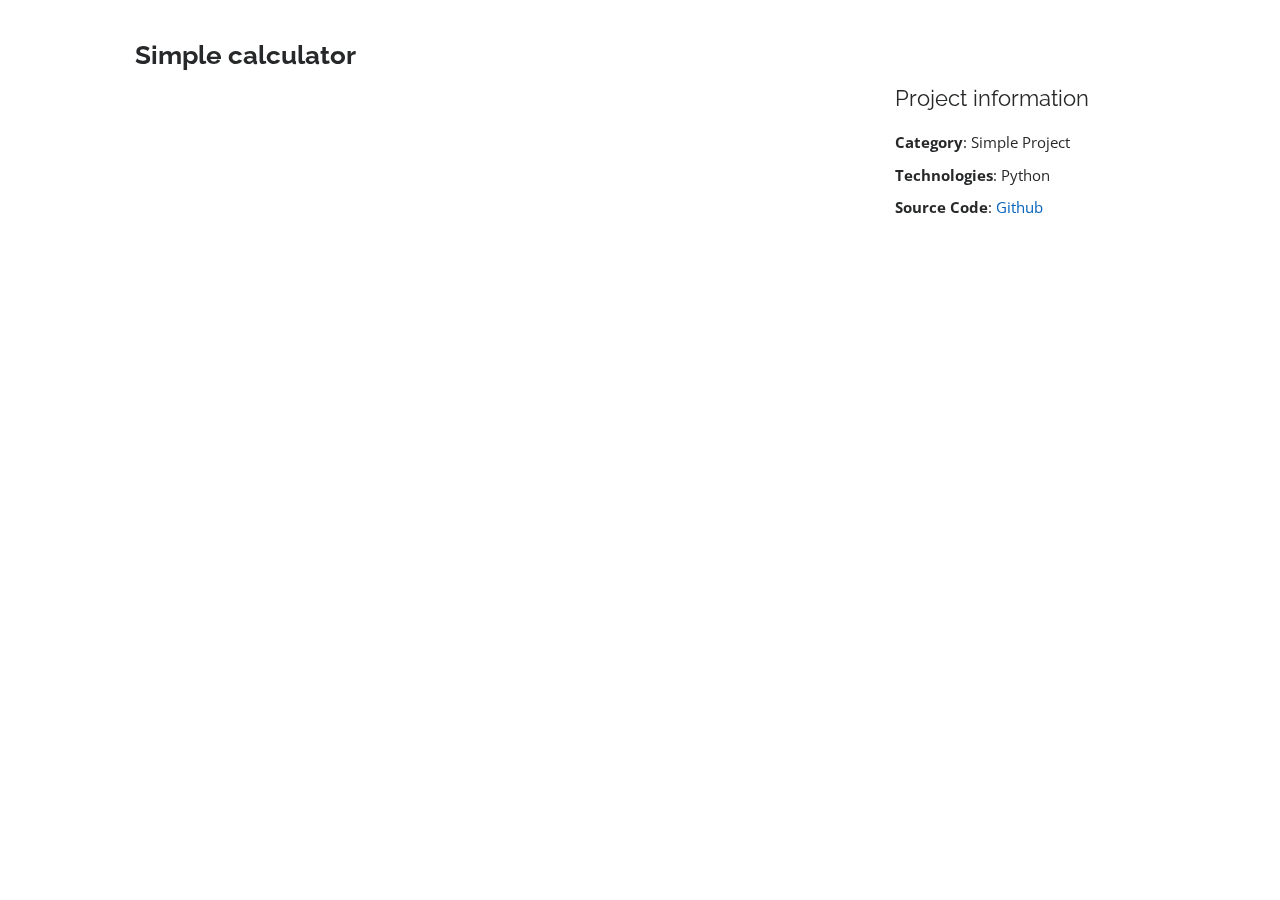
==== detail1.html @ f70f45e1 "Add files via upload" ====
<!DOCTYPE html>
<html lang="en">

<head>
  <meta charset="utf-8">
  <meta content="width=device-width, initial-scale=1.0" name="viewport">

  <title>Portfolio Details - Personal Bootstrap Template</title>
  <meta content="" name="description">
  <meta content="" name="keywords">

  <!-- Favicons -->
  <link href="assets/img/favicon.png" rel="icon">
  <link href="assets/img/apple-touch-icon.png" rel="apple-touch-icon">

  <!-- Google Fonts -->
  <link href="https://fonts.googleapis.com/css?family=Open+Sans:300,300i,400,400i,600,600i,700,700i|Raleway:300,300i,400,400i,500,500i,600,600i,700,700i|Poppins:300,300i,400,400i,500,500i,600,600i,700,700i" rel="stylesheet">

  <!-- Vendor CSS Files -->
  <link href="assets/vendor/bootstrap/css/bootstrap.min.css" rel="stylesheet">
  <link href="assets/vendor/icofont/icofont.min.css" rel="stylesheet">
  <link href="assets/vendor/boxicons/css/boxicons.min.css" rel="stylesheet">
  <link href="assets/vendor/venobox/venobox.css" rel="stylesheet">
  <link href="assets/vendor/owl.carousel/assets/owl.carousel.min.css" rel="stylesheet">
  <link href="assets/vendor/aos/aos.css" rel="stylesheet">

  <!-- Template Main CSS File -->
  <link href="assets/css/style.css" rel="stylesheet">

  <!-- =======================================================
  * Template Name: MyResume - v2.2.1
  * Template URL: https://bootstrapmade.com/free-html-bootstrap-template-my-resume/
  * Author: BootstrapMade.com
  * License: https://bootstrapmade.com/license/
  ======================================================== -->
</head>

<body>

  <main id="main">

    <!-- ======= Portfolio Details ======= -->
    <section id="portfolio-details" class="portfolio-details">
      

      
	  
	  
	  
	  
	  <div class="container" data-aos="fade-up">

        <div class="row">

          <div class="col-lg-8">
            <h2 class="portfolio-title">Simple calculator</h2>
            <div class="owl-carousel portfolio-details-carousel">
              <img src="assets/img/portfolio/cal.png" class="img-fluid" alt="">
              
              
            </div>
          </div>

          <div class="col-lg-4 portfolio-info">
            <h3>Project information</h3>
            <ul>
              <li><strong>Category</strong>: Simple Project</li>
              <li><strong>Technologies</strong>: Python</li>
          
              <li><strong>Source Code</strong>: <a href="https://github.com/shinil-cloud/calculator-using-tkinter.git" target="_blank">Github</a></li>
            </ul>

            
          </div>

        </div>

      </div>
	  
	  
	  
	  
	  
    </section><!-- End Portfolio Details -->

  </main><!-- End #main -->

  <a href="#" class="back-to-top"><i class="bx bx-up-arrow-alt"></i></a>
  <div id="preloader"></div>

  <!-- Vendor JS Files -->
  <script src="assets/vendor/jquery/jquery.min.js"></script>
  <script src="assets/vendor/bootstrap/js/bootstrap.bundle.min.js"></script>
  <script src="assets/vendor/jquery.easing/jquery.easing.min.js"></script>
  <script src="assets/vendor/php-email-form/validate.js"></script>
  <script src="assets/vendor/waypoints/jquery.waypoints.min.js"></script>
  <script src="assets/vendor/counterup/counterup.min.js"></script>
  <script src="assets/vendor/isotope-layout/isotope.pkgd.min.js"></script>
  <script src="assets/vendor/venobox/venobox.min.js"></script>
  <script src="assets/vendor/owl.carousel/owl.carousel.min.js"></script>
  <script src="assets/vendor/typed.js/typed.min.js"></script>
  <script src="assets/vendor/aos/aos.js"></script>

  <!-- Template Main JS File -->
  <script src="assets/js/main.js"></script>

</body>

</html>
---- assets/vendor/venobox/venobox.css ----
/* ------ venobox.css --------*/
.vbox-overlay *, .vbox-overlay *:before, .vbox-overlay *:after{
    -webkit-backface-visibility: hidden;
    -webkit-box-sizing:border-box;
    -moz-box-sizing:border-box;
    box-sizing:border-box;
}
.vbox-overlay * { 
    -webkit-backface-visibility: visible;
    backface-visibility: visible;
}
.vbox-overlay{
    display: -webkit-flex;
    display: flex;
    -webkit-flex-direction: column;
    flex-direction: column;
    -webkit-justify-content: center;
    justify-content: center;
    -webkit-align-items: center;
    align-items: center;
    position: fixed;
    left: 0;
    top: 0;
    bottom: 0;
    right: 0;
    z-index: 999999;
}

/* ----- navigation ----- */
.vbox-title{
    width: 100%;
    height: 40px;
    float: left;
    text-align: center;
    line-height: 28px;
    font-size: 12px;
    padding: 6px 50px;
    overflow: hidden;
    position: fixed;
    display: none;
    left: 0;
    z-index: 89;
}
.vbox-close{
    cursor: pointer;
    position: fixed;
    top: -1px;
    right: 0;
    width: 50px;
    height: 40px;
    padding: 6px;
    display: block;
    background-position:10px center;
    overflow: hidden;
    font-size: 24px;
    line-height: 1;
    text-align: center;
    z-index: 99;
}
.vbox-left{
    cursor: pointer;
    position: fixed;
    left: 0;
    height: 40px;
    overflow: hidden;
    line-height: 28px;
    font-size: 12px;
    z-index: 99;
    display: flex;
    align-items:center;
}
.vbox-num{
    display: inline-block;
    margin: 6px 0 6px 15px;
}
/* ----- Social share ----- */
.vbox-share{
    line-height: 28px;
    font-size: 12px;
    overflow: hidden;
    position: fixed;
    left: 0;
    z-index: 98;
    display: flex;
    align-items:center;
    justify-content: center;
    width: 100%;
    text-align: center;
}
.vbox-share svg{
    max-height: 28px;
    width: 28px;
    z-index: 10;
    margin-left: 12px;
    margin-top: 6px;
    margin-bottom: 6px;
    vertical-align: middle;
}


/* ----- navigation ARROWS ----- */
.vbox-next, .vbox-prev{
    position: fixed;
    top: 50%;
    margin-top: -15px;
    overflow: hidden;
    cursor: pointer;
    display: block;
    width: 45px;
    height: 45px;
    z-index: 99;
}
.vbox-next span, .vbox-prev span{
    position: relative;
    width: 20px;
    height: 20px;
    border: 2px solid transparent;
    border-top-color: #B6B6B6;
    border-right-color: #B6B6B6;
    text-indent: -100px;
    position: absolute;
    top: 8px;
    display: block;
}
.vbox-prev{
    left: 15px;
}
.vbox-next{
    right: 15px;
}
.vbox-prev span{
    left: 10px;
    -ms-transform: rotate(-135deg);
    -webkit-transform: rotate(-135deg);
    transform: rotate(-135deg);
}
.vbox-next span{
    -ms-transform: rotate(45deg);
    -webkit-transform: rotate(45deg);
    transform: rotate(45deg);
    right: 10px;
}
/* ------- inline window ------ */
.vbox-inline{
    width: 420px;
    height: 315px;
    height: 70vh;
    padding: 10px;
    background: #fff;
    margin: 0 auto;
    overflow: auto;
    text-align: left;
}
/* ------- Video & iFrames window ------ */
.venoframe{
    max-width: 100%;
    width: 100%;
    border: none;
    width: 100%;
    height: 260px;
    height: 70vh;
}
.venoframe.vbvid{
    height: 260px;
}
@media (min-width: 768px) {
    .venoframe, .vbox-inline{
        width: 90%;
        height: 360px;
        height: 70vh;
    }
    .venoframe.vbvid{
        width: 640px;
        height: 360px;
    }
}
@media (min-width: 992px) {
    .venoframe, .vbox-inline{
        max-width: 1200px;
        width: 80%;
        height: 540px;
        height: 70vh;
    }
    .venoframe.vbvid{
        width: 960px;
        height: 540px;
    }
}
/* 
Please do NOT edit this part! 
or at least read this note: http://i.imgur.com/7C0ws9e.gif
*/
.vbox-open{
    overflow: hidden;
}
.vbox-container{
    position: absolute;
    left: 0;
    right: 0;
    top: 0;
    bottom: 0;
    overflow-x: hidden;
    overflow-y: scroll;
    overflow-scrolling: touch;
    -webkit-overflow-scrolling: touch;
    z-index: 20;
    max-height: 100%;

}

.vbox-content{
    text-align: center;
    float: left;
    width: 100%;
    position: relative;
    overflow: hidden;
    padding: 20px 4%;
}
.vbox-container img{
    max-width: 100%;
    height: auto;
}
.vbox-figlio{
    box-shadow: 0 0 12px rgba(0,0,0,0.19), 0 6px 6px rgba(0,0,0,0.23);
    max-width: 100%;
    text-align: initial;
}
img.vbox-figlio{
    -webkit-user-select: none;
-khtml-user-select: none;
-moz-user-select: none;
-o-user-select: none;
user-select: none;
}
.vbox-content.swipe-left{
    margin-left: -200px !important;
}
.vbox-content.swipe-right{
    margin-left: 200px !important;
}
.vbox-animated{
    webkit-transition: margin 300ms ease-out;
    transition: margin 300ms ease-out;
}

/* ---------- preloader ----------
 * SPINKIT 
 * http://tobiasahlin.com/spinkit/
-------------------------------- */
.sk-double-bounce,.sk-rotating-plane{width:40px;height:40px;margin:40px auto}.sk-rotating-plane{background-color:#333;-webkit-animation:sk-rotatePlane 1.2s infinite ease-in-out;animation:sk-rotatePlane 1.2s infinite ease-in-out}@-webkit-keyframes sk-rotatePlane{0%{-webkit-transform:perspective(120px) rotateX(0) rotateY(0);transform:perspective(120px) rotateX(0) rotateY(0)}50%{-webkit-transform:perspective(120px) rotateX(-180.1deg) rotateY(0);transform:perspective(120px) rotateX(-180.1deg) rotateY(0)}100%{-webkit-transform:perspective(120px) rotateX(-180deg) rotateY(-179.9deg);transform:perspective(120px) rotateX(-180deg) rotateY(-179.9deg)}}@keyframes sk-rotatePlane{0%{-webkit-transform:perspective(120px) rotateX(0) rotateY(0);transform:perspective(120px) rotateX(0) rotateY(0)}50%{-webkit-transform:perspective(120px) rotateX(-180.1deg) rotateY(0);transform:perspective(120px) rotateX(-180.1deg) rotateY(0)}100%{-webkit-transform:perspective(120px) rotateX(-180deg) rotateY(-179.9deg);transform:perspective(120px) rotateX(-180deg) rotateY(-179.9deg)}}.sk-double-bounce{position:relative}.sk-double-bounce .sk-child{width:100%;height:100%;border-radius:50%;background-color:#333;opacity:.6;position:absolute;top:0;left:0;-webkit-animation:sk-doubleBounce 2s infinite ease-in-out;animation:sk-doubleBounce 2s infinite ease-in-out}.sk-chasing-dots .sk-child,.sk-spinner-pulse,.sk-three-bounce .sk-child{background-color:#333;border-radius:100%}.sk-double-bounce .sk-double-bounce2{-webkit-animation-delay:-1s;animation-delay:-1s}@-webkit-keyframes sk-doubleBounce{0%,100%{-webkit-transform:scale(0);transform:scale(0)}50%{-webkit-transform:scale(1);transform:scale(1)}}@keyframes sk-doubleBounce{0%,100%{-webkit-transform:scale(0);transform:scale(0)}50%{-webkit-transform:scale(1);transform:scale(1)}}.sk-wave{margin:40px auto;width:50px;height:40px;text-align:center;font-size:10px}.sk-wave .sk-rect{background-color:#333;height:100%;width:6px;display:inline-block;-webkit-animation:sk-waveStretchDelay 1.2s infinite ease-in-out;animation:sk-waveStretchDelay 1.2s infinite ease-in-out}.sk-wave .sk-rect1{-webkit-animation-delay:-1.2s;animation-delay:-1.2s}.sk-wave .sk-rect2{-webkit-animation-delay:-1.1s;animation-delay:-1.1s}.sk-wave .sk-rect3{-webkit-animation-delay:-1s;animation-delay:-1s}.sk-wave .sk-rect4{-webkit-animation-delay:-.9s;animation-delay:-.9s}.sk-wave .sk-rect5{-webkit-animation-delay:-.8s;animation-delay:-.8s}@-webkit-keyframes sk-waveStretchDelay{0%,100%,40%{-webkit-transform:scaleY(.4);transform:scaleY(.4)}20%{-webkit-transform:scaleY(1);transform:scaleY(1)}}@keyframes sk-waveStretchDelay{0%,100%,40%{-webkit-transform:scaleY(.4);transform:scaleY(.4)}20%{-webkit-transform:scaleY(1);transform:scaleY(1)}}.sk-wandering-cubes{margin:40px auto;width:40px;height:40px;position:relative}.sk-wandering-cubes .sk-cube{background-color:#333;width:10px;height:10px;position:absolute;top:0;left:0;-webkit-animation:sk-wanderingCube 1.8s ease-in-out -1.8s infinite both;animation:sk-wanderingCube 1.8s ease-in-out -1.8s infinite both}.sk-chasing-dots,.sk-spinner-pulse{width:40px;height:40px;margin:40px auto}.sk-wandering-cubes .sk-cube2{-webkit-animation-delay:-.9s;animation-delay:-.9s}@-webkit-keyframes sk-wanderingCube{0%{-webkit-transform:rotate(0);transform:rotate(0)}25%{-webkit-transform:translateX(30px) rotate(-90deg) scale(.5);transform:translateX(30px) rotate(-90deg) scale(.5)}50%{-webkit-transform:translateX(30px) translateY(30px) rotate(-179deg);transform:translateX(30px) translateY(30px) rotate(-179deg)}50.1%{-webkit-transform:translateX(30px) translateY(30px) rotate(-180deg);transform:translateX(30px) translateY(30px) rotate(-180deg)}75%{-webkit-transform:translateX(0) translateY(30px) rotate(-270deg) scale(.5);transform:translateX(0) translateY(30px) rotate(-270deg) scale(.5)}100%{-webkit-transform:rotate(-360deg);transform:rotate(-360deg)}}@keyframes sk-wanderingCube{0%{-webkit-transform:rotate(0);transform:rotate(0)}25%{-webkit-transform:translateX(30px) rotate(-90deg) scale(.5);transform:translateX(30px) rotate(-90deg) scale(.5)}50%{-webkit-transform:translateX(30px) translateY(30px) rotate(-179deg);transform:translateX(30px) translateY(30px) rotate(-179deg)}50.1%{-webkit-transform:translateX(30px) translateY(30px) rotate(-180deg);transform:translateX(30px) translateY(30px) rotate(-180deg)}75%{-webkit-transform:translateX(0) translateY(30px) rotate(-270deg) scale(.5);transform:translateX(0) translateY(30px) rotate(-270deg) scale(.5)}100%{-webkit-transform:rotate(-360deg);transform:rotate(-360deg)}}.sk-spinner-pulse{-webkit-animation:sk-pulseScaleOut 1s infinite ease-in-out;animation:sk-pulseScaleOut 1s infinite ease-in-out}@-webkit-keyframes sk-pulseScaleOut{0%{-webkit-transform:scale(0);transform:scale(0)}100%{-webkit-transform:scale(1);transform:scale(1);opacity:0}}@keyframes sk-pulseScaleOut{0%{-webkit-transform:scale(0);transform:scale(0)}100%{-webkit-transform:scale(1);transform:scale(1);opacity:0}}.sk-chasing-dots{position:relative;text-align:center;-webkit-animation:sk-chasingDotsRotate 2s infinite linear;animation:sk-chasingDotsRotate 2s infinite linear}.sk-chasing-dots .sk-child{width:60%;height:60%;display:inline-block;position:absolute;top:0;-webkit-animation:sk-chasingDotsBounce 2s infinite ease-in-out;animation:sk-chasingDotsBounce 2s infinite ease-in-out}.sk-chasing-dots .sk-dot2{top:auto;bottom:0;-webkit-animation-delay:-1s;animation-delay:-1s}@-webkit-keyframes sk-chasingDotsRotate{100%{-webkit-transform:rotate(360deg);transform:rotate(360deg)}}@keyframes sk-chasingDotsRotate{100%{-webkit-transform:rotate(360deg);transform:rotate(360deg)}}@-webkit-keyframes sk-chasingDotsBounce{0%,100%{-webkit-transform:scale(0);transform:scale(0)}50%{-webkit-transform:scale(1);transform:scale(1)}}@keyframes sk-chasingDotsBounce{0%,100%{-webkit-transform:scale(0);transform:scale(0)}50%{-webkit-transform:scale(1);transform:scale(1)}}.sk-three-bounce{margin:40px auto;width:80px;text-align:center}.sk-three-bounce .sk-child{width:20px;height:20px;display:inline-block;-webkit-animation:sk-three-bounce 1.4s ease-in-out 0s infinite both;animation:sk-three-bounce 1.4s ease-in-out 0s infinite both}.sk-circle .sk-child:before,.sk-fading-circle .sk-circle:before{display:block;border-radius:100%;content:'';background-color:#333}.sk-three-bounce .sk-bounce1{-webkit-animation-delay:-.32s;animation-delay:-.32s}.sk-three-bounce .sk-bounce2{-webkit-animation-delay:-.16s;animation-delay:-.16s}@-webkit-keyframes sk-three-bounce{0%,100%,80%{-webkit-transform:scale(0);transform:scale(0)}40%{-webkit-transform:scale(1);transform:scale(1)}}@keyframes sk-three-bounce{0%,100%,80%{-webkit-transform:scale(0);transform:scale(0)}40%{-webkit-transform:scale(1);transform:scale(1)}}.sk-circle{margin:40px auto;width:40px;height:40px;position:relative}.sk-circle .sk-child{width:100%;height:100%;position:absolute;left:0;top:0}.sk-circle .sk-child:before{margin:0 auto;width:15%;height:15%;-webkit-animation:sk-circleBounceDelay 1.2s infinite ease-in-out both;animation:sk-circleBounceDelay 1.2s infinite ease-in-out both}.sk-circle .sk-circle2{-webkit-transform:rotate(30deg);-ms-transform:rotate(30deg);transform:rotate(30deg)}.sk-circle .sk-circle3{-webkit-transform:rotate(60deg);-ms-transform:rotate(60deg);transform:rotate(60deg)}.sk-circle .sk-circle4{-webkit-transform:rotate(90deg);-ms-transform:rotate(90deg);transform:rotate(90deg)}.sk-circle .sk-circle5{-webkit-transform:rotate(120deg);-ms-transform:rotate(120deg);transform:rotate(120deg)}.sk-circle .sk-circle6{-webkit-transform:rotate(150deg);-ms-transform:rotate(150deg);transform:rotate(150deg)}.sk-circle .sk-circle7{-webkit-transform:rotate(180deg);-ms-transform:rotate(180deg);transform:rotate(180deg)}.sk-circle .sk-circle8{-webkit-transform:rotate(210deg);-ms-transform:rotate(210deg);transform:rotate(210deg)}.sk-circle .sk-circle9{-webkit-transform:rotate(240deg);-ms-transform:rotate(240deg);transform:rotate(240deg)}.sk-circle .sk-circle10{-webkit-transform:rotate(270deg);-ms-transform:rotate(270deg);transform:rotate(270deg)}.sk-circle .sk-circle11{-webkit-transform:rotate(300deg);-ms-transform:rotate(300deg);transform:rotate(300deg)}.sk-circle .sk-circle12{-webkit-transform:rotate(330deg);-ms-transform:rotate(330deg);transform:rotate(330deg)}.sk-circle .sk-circle2:before{-webkit-animation-delay:-1.1s;animation-delay:-1.1s}.sk-circle .sk-circle3:before{-webkit-animation-delay:-1s;animation-delay:-1s}.sk-circle .sk-circle4:before{-webkit-animation-delay:-.9s;animation-delay:-.9s}.sk-circle .sk-circle5:before{-webkit-animation-delay:-.8s;animation-delay:-.8s}.sk-circle .sk-circle6:before{-webkit-animation-delay:-.7s;animation-delay:-.7s}.sk-circle .sk-circle7:before{-webkit-animation-delay:-.6s;animation-delay:-.6s}.sk-circle .sk-circle8:before{-webkit-animation-delay:-.5s;animation-delay:-.5s}.sk-circle .sk-circle9:before{-webkit-animation-delay:-.4s;animation-delay:-.4s}.sk-circle .sk-circle10:before{-webkit-animation-delay:-.3s;animation-delay:-.3s}.sk-circle .sk-circle11:before{-webkit-animation-delay:-.2s;animation-delay:-.2s}.sk-circle .sk-circle12:before{-webkit-animation-delay:-.1s;animation-delay:-.1s}@-webkit-keyframes sk-circleBounceDelay{0%,100%,80%{-webkit-transform:scale(0);transform:scale(0)}40%{-webkit-transform:scale(1);transform:scale(1)}}@keyframes sk-circleBounceDelay{0%,100%,80%{-webkit-transform:scale(0);transform:scale(0)}40%{-webkit-transform:scale(1);transform:scale(1)}}.sk-cube-grid{width:40px;height:40px;margin:40px auto}.sk-cube-grid .sk-cube{width:33.33%;height:33.33%;background-color:#333;float:left;-webkit-animation:sk-cubeGridScaleDelay 1.3s infinite ease-in-out;animation:sk-cubeGridScaleDelay 1.3s infinite ease-in-out}.sk-cube-grid .sk-cube1{-webkit-animation-delay:.2s;animation-delay:.2s}.sk-cube-grid .sk-cube2{-webkit-animation-delay:.3s;animation-delay:.3s}.sk-cube-grid .sk-cube3{-webkit-animation-delay:.4s;animation-delay:.4s}.sk-cube-grid .sk-cube4{-webkit-animation-delay:.1s;animation-delay:.1s}.sk-cube-grid .sk-cube5{-webkit-animation-delay:.2s;animation-delay:.2s}.sk-cube-grid .sk-cube6{-webkit-animation-delay:.3s;animation-delay:.3s}.sk-cube-grid .sk-cube7{-webkit-animation-delay:0ms;animation-delay:0ms}.sk-cube-grid .sk-cube8{-webkit-animation-delay:.1s;animation-delay:.1s}.sk-cube-grid .sk-cube9{-webkit-animation-delay:.2s;animation-delay:.2s}@-webkit-keyframes sk-cubeGridScaleDelay{0%,100%,70%{-webkit-transform:scale3D(1,1,1);transform:scale3D(1,1,1)}35%{-webkit-transform:scale3D(0,0,1);transform:scale3D(0,0,1)}}@keyframes sk-cubeGridScaleDelay{0%,100%,70%{-webkit-transform:scale3D(1,1,1);transform:scale3D(1,1,1)}35%{-webkit-transform:scale3D(0,0,1);transform:scale3D(0,0,1)}}.sk-fading-circle{margin:40px auto;width:40px;height:40px;position:relative}.sk-fading-circle .sk-circle{width:100%;height:100%;position:absolute;left:0;top:0}.sk-fading-circle .sk-circle:before{margin:0 auto;width:15%;height:15%;-webkit-animation:sk-circleFadeDelay 1.2s infinite ease-in-out both;animation:sk-circleFadeDelay 1.2s infinite ease-in-out both}.sk-fading-circle .sk-circle2{-webkit-transform:rotate(30deg);-ms-transform:rotate(30deg);transform:rotate(30deg)}.sk-fading-circle .sk-circle3{-webkit-transform:rotate(60deg);-ms-transform:rotate(60deg);transform:rotate(60deg)}.sk-fading-circle .sk-circle4{-webkit-transform:rotate(90deg);-ms-transform:rotate(90deg);transform:rotate(90deg)}.sk-fading-circle .sk-circle5{-webkit-transform:rotate(120deg);-ms-transform:rotate(120deg);transform:rotate(120deg)}.sk-fading-circle .sk-circle6{-webkit-transform:rotate(150deg);-ms-transform:rotate(150deg);transform:rotate(150deg)}.sk-fading-circle .sk-circle7{-webkit-transform:rotate(180deg);-ms-transform:rotate(180deg);transform:rotate(180deg)}.sk-fading-circle .sk-circle8{-webkit-transform:rotate(210deg);-ms-transform:rotate(210deg);transform:rotate(210deg)}.sk-fading-circle .sk-circle9{-webkit-transform:rotate(240deg);-ms-transform:rotate(240deg);transform:rotate(240deg)}.sk-fading-circle .sk-circle10{-webkit-transform:rotate(270deg);-ms-transform:rotate(270deg);transform:rotate(270deg)}.sk-fading-circle .sk-circle11{-webkit-transform:rotate(300deg);-ms-transform:rotate(300deg);transform:rotate(300deg)}.sk-fading-circle .sk-circle12{-webkit-transform:rotate(330deg);-ms-transform:rotate(330deg);transform:rotate(330deg)}.sk-fading-circle .sk-circle2:before{-webkit-animation-delay:-1.1s;animation-delay:-1.1s}.sk-fading-circle .sk-circle3:before{-webkit-animation-delay:-1s;animation-delay:-1s}.sk-fading-circle .sk-circle4:before{-webkit-animation-delay:-.9s;animation-delay:-.9s}.sk-fading-circle .sk-circle5:before{-webkit-animation-delay:-.8s;animation-delay:-.8s}.sk-fading-circle .sk-circle6:before{-webkit-animation-delay:-.7s;animation-delay:-.7s}.sk-fading-circle .sk-circle7:before{-webkit-animation-delay:-.6s;animation-delay:-.6s}.sk-fading-circle .sk-circle8:before{-webkit-animation-delay:-.5s;animation-delay:-.5s}.sk-fading-circle .sk-circle9:before{-webkit-animation-delay:-.4s;animation-delay:-.4s}.sk-fading-circle .sk-circle10:before{-webkit-animation-delay:-.3s;animation-delay:-.3s}.sk-fading-circle .sk-circle11:before{-webkit-animation-delay:-.2s;animation-delay:-.2s}.sk-fading-circle .sk-circle12:before{-webkit-animation-delay:-.1s;animation-delay:-.1s}@-webkit-keyframes sk-circleFadeDelay{0%,100%,39%{opacity:0}40%{opacity:1}}@keyframes sk-circleFadeDelay{0%,100%,39%{opacity:0}40%{opacity:1}}.sk-folding-cube{margin:40px auto;width:40px;height:40px;position:relative;-webkit-transform:rotateZ(45deg);transform:rotateZ(45deg)}.sk-folding-cube .sk-cube{float:left;width:50%;height:50%;position:relative;-webkit-transform:scale(1.1);-ms-transform:scale(1.1);transform:scale(1.1)}.sk-folding-cube .sk-cube:before{content:'';position:absolute;top:0;left:0;width:100%;height:100%;background-color:#333;-webkit-animation:sk-foldCubeAngle 2.4s infinite linear both;animation:sk-foldCubeAngle 2.4s infinite linear both;-webkit-transform-origin:100% 100%;-ms-transform-origin:100% 100%;transform-origin:100% 100%}.sk-folding-cube .sk-cube2{-webkit-transform:scale(1.1) rotateZ(90deg);transform:scale(1.1) rotateZ(90deg)}.sk-folding-cube .sk-cube3{-webkit-transform:scale(1.1) rotateZ(180deg);transform:scale(1.1) rotateZ(180deg)}.sk-folding-cube .sk-cube4{-webkit-transform:scale(1.1) rotateZ(270deg);transform:scale(1.1) rotateZ(270deg)}.sk-folding-cube .sk-cube2:before{-webkit-animation-delay:.3s;animation-delay:.3s}.sk-folding-cube .sk-cube3:before{-webkit-animation-delay:.6s;animation-delay:.6s}.sk-folding-cube .sk-cube4:before{-webkit-animation-delay:.9s;animation-delay:.9s}@-webkit-keyframes sk-foldCubeAngle{0%,10%{-webkit-transform:perspective(140px) rotateX(-180deg);transform:perspective(140px) rotateX(-180deg);opacity:0}25%,75%{-webkit-transform:perspective(140px) rotateX(0);transform:perspective(140px) rotateX(0);opacity:1}100%,90%{-webkit-transform:perspective(140px) rotateY(180deg);transform:perspective(140px) rotateY(180deg);opacity:0}}@keyframes sk-foldCubeAngle{0%,10%{-webkit-transform:perspective(140px) rotateX(-180deg);transform:perspective(140px) rotateX(-180deg);opacity:0}25%,75%{-webkit-transform:perspective(140px) rotateX(0);transform:perspective(140px) rotateX(0);opacity:1}100%,90%{-webkit-transform:perspective(140px) rotateY(180deg);transform:perspective(140px) rotateY(180deg);opacity:0}}
---- assets/css/style.css ----
/**
* Template Name: MyResume - v2.2.1
* Template URL: https://bootstrapmade.com/free-html-bootstrap-template-my-resume/
* Author: BootstrapMade.com
* License: https://bootstrapmade.com/license/
*/

/*--------------------------------------------------------------
# General
--------------------------------------------------------------*/
body {
  font-family: "Open Sans", sans-serif;
  color: #272829;
}

a {
  color: #0563bb;
}

a:hover {
  color: #067ded;
  text-decoration: none;
}

h1, h2, h3, h4, h5, h6 {
  font-family: "Raleway", sans-serif;
}

/*--------------------------------------------------------------
# Back to top button
--------------------------------------------------------------*/
.back-to-top {
  position: fixed;
  display: none;
  width: 40px;
  height: 40px;
  border-radius: 50px;
  right: 15px;
  bottom: 15px;
  background: #0563bb;
  color: #fff;
  transition: display 0.5s ease-in-out;
  z-index: 99999;
}

.back-to-top i {
  font-size: 24px;
  position: absolute;
  top: 7px;
  left: 8px;
}

.back-to-top:hover {
  color: #fff;
  background: #0678e3;
  transition: background 0.2s ease-in-out;
}

/*--------------------------------------------------------------
# Preloader
--------------------------------------------------------------*/
#preloader {
  position: fixed;
  top: 0;
  left: 0;
  right: 0;
  bottom: 0;
  z-index: 9999;
  overflow: hidden;
  background: #fff;
}

#preloader:before {
  content: "";
  position: fixed;
  top: calc(50% - 30px);
  left: calc(50% - 30px);
  border: 6px solid #0563bb;
  border-top-color: #fff;
  border-bottom-color: #fff;
  border-radius: 50%;
  width: 60px;
  height: 60px;
  -webkit-animation: animate-preloader 1s linear infinite;
  animation: animate-preloader 1s linear infinite;
}

@-webkit-keyframes animate-preloader {
  0% {
    transform: rotate(0deg);
  }
  100% {
    transform: rotate(360deg);
  }
}

@keyframes animate-preloader {
  0% {
    transform: rotate(0deg);
  }
  100% {
    transform: rotate(360deg);
  }
}

/*--------------------------------------------------------------
# Disable aos animation delay on mobile devices
--------------------------------------------------------------*/
@media screen and (max-width: 768px) {
  [data-aos-delay] {
    transition-delay: 0 !important;
  }
}

/*--------------------------------------------------------------
# Header
--------------------------------------------------------------*/
#header {
  position: fixed;
  top: 0;
  left: 0;
  bottom: 0;
  z-index: 9997;
  transition: all 0.5s;
  padding: 15px;
  overflow-y: auto;
}

@media (max-width: 992px) {
  #header {
    width: 300px;
    background: #fff;
    border-right: 1px solid #e6e9ec;
    left: -300px;
  }
}

@media (min-width: 992px) {
  #main {
    margin-left: 100px;
  }
}

/*--------------------------------------------------------------
# Navigation Menu
--------------------------------------------------------------*/
/* Desktop Navigation */
.nav-menu * {
  margin: 0;
  padding: 0;
  list-style: none;
}

.nav-menu > ul > li {
  position: relative;
  white-space: nowrap;
}

.nav-menu a {
  display: flex;
  align-items: center;
  color: #45505b;
  padding: 10px 18px;
  margin-bottom: 8px;
  transition: 0.3s;
  font-size: 15px;
  border-radius: 50px;
  background: #f2f3f5;
  height: 56px;
  width: 100%;
  overflow: hidden;
  transition: 0.3s;
}

.nav-menu a i {
  font-size: 20px;
}

.nav-menu a span {
  padding: 0 5px 0 7px;
  color: #45505b;
}

@media (min-width: 992px) {
  .nav-menu a {
    width: 56px;
  }
  .nav-menu a span {
    display: none;
    color: #fff;
  }
}

.nav-menu a:hover, .nav-menu .active > a, .nav-menu li:hover > a {
  color: #fff;
  background: #0563bb;
}

.nav-menu a:hover span, .nav-menu .active > a span, .nav-menu li:hover > a span {
  color: #fff;
}

.nav-menu a:hover, .nav-menu li:hover > a {
  width: 100%;
  color: #fff;
}

.nav-menu a:hover span, .nav-menu li:hover > a span {
  display: block;
}

/* Mobile Navigation */
.mobile-nav-toggle {
  position: fixed;
  right: 15px;
  top: 15px;
  z-index: 9998;
  border: 0;
  background: none;
  font-size: 24px;
  transition: all 0.4s;
  outline: none !important;
  line-height: 1;
  cursor: pointer;
  text-align: right;
}

.mobile-nav-toggle i {
  color: #45505b;
}

.mobile-nav-active {
  overflow: hidden;
}

.mobile-nav-active #header {
  left: 0;
}

.mobile-nav-active .mobile-nav-toggle i {
  color: #0563bb;
}

/*--------------------------------------------------------------
# Hero Section
--------------------------------------------------------------*/
#hero {
  width: 100%;
  height: 100vh;
  
  background-size: cover;
  position: relative;
}

@media (min-width: 992px) {
  #hero {
    padding-left: 160px;
  }
}

#hero:before {
  content: "";
  background: rgba(255, 255, 255, 0.8);
  position: absolute;
  bottom: 0;
  top: 0;
  left: 0;
  right: 0;
}

#hero h1 {
  margin: 0;
  font-size: 64px;
  font-weight: 700;
  line-height: 56px;
  color: #45505b;
}

#hero p {
  color: #45505b;
  margin: 15px 0 0 0;
  font-size: 26px;
  font-family: "Poppins", sans-serif;
}

#hero p span {
  color: #0563bb;
  letter-spacing: 1px;
}

#hero .social-links {
  margin-top: 30px;
}

#hero .social-links a {
  font-size: 24px;
  display: inline-block;
  color: #45505b;
  line-height: 1;
  margin-right: 20px;
  transition: 0.3s;
}

#hero .social-links a:hover {
  color: #0563bb;
}

@media (max-width: 992px) {
  #hero {
    text-align: center;
  }
  #hero h1 {
    font-size: 32px;
    line-height: 36px;
  }
  #hero p {
    margin-top: 10px;
    font-size: 20px;
    line-height: 24px;
  }
}

/*--------------------------------------------------------------
# Sections General
--------------------------------------------------------------*/
section {
  padding: 60px 0;
  overflow: hidden;
}

.section-title {
  text-align: center;
  padding-bottom: 30px;
}

.section-title h2 {
  font-size: 32px;
  font-weight: bold;
  text-transform: uppercase;
  margin-bottom: 20px;
  padding-bottom: 20px;
  position: relative;
  color: #45505b;
}

.section-title h2::before {
  content: '';
  position: absolute;
  display: block;
  width: 120px;
  height: 1px;
  background: #ddd;
  bottom: 1px;
  left: calc(50% - 60px);
}

.section-title h2::after {
  content: '';
  position: absolute;
  display: block;
  width: 40px;
  height: 3px;
  background: #0563bb;
  bottom: 0;
  left: calc(50% - 20px);
}

.section-title p {
  margin-bottom: 0;
}

/*--------------------------------------------------------------
# About
--------------------------------------------------------------*/
.about .content h3 {
  font-weight: 700;
  font-size: 26px;
  color: #728394;
}

.about .content ul {
  list-style: none;
  padding: 0;
}

.about .content ul li {
  padding-bottom: 10px;
}

.about .content ul i {
  font-size: 20px;
  padding-right: 2px;
  color: #0563bb;
}

.about .content p:last-child {
  margin-bottom: 0;
}

/*--------------------------------------------------------------
# Facts
--------------------------------------------------------------*/
.facts .count-box {
  padding: 30px 30px 25px 30px;
  margin-top: 30px;
  width: 100%;
  position: relative;
  text-align: center;
  background: #fff;
}

.facts .count-box i {
  position: absolute;
  top: -25px;
  left: 50%;
  transform: translateX(-50%);
  font-size: 24px;
  background: #0563bb;
  padding: 12px;
  color: #fff;
  border-radius: 50px;
}

.facts .count-box span {
  font-size: 36px;
  display: block;
  font-weight: 600;
  color: #011426;
}

.facts .count-box p {
  padding: 0;
  margin: 0;
  font-family: "Raleway", sans-serif;
  font-size: 14px;
}

/*--------------------------------------------------------------
# Akills
--------------------------------------------------------------*/
.skills .progress {
  height: 50px;
  display: block;
  background: none;
}

.skills .progress .skill {
  padding: 10px 0;
  margin: 0 0 6px 0;
  text-transform: uppercase;
  display: block;
  font-weight: 600;
  font-family: "Poppins", sans-serif;
  color: #45505b;
}

.skills .progress .skill .val {
  float: right;
  font-style: normal;
}

.skills .progress-bar-wrap {
  background: #f2f3f5;
}

.skills .progress-bar {
  width: 1px;
  height: 10px;
  transition: .9s;
  background-color: #0563bb;
}

/*--------------------------------------------------------------
# Resume
--------------------------------------------------------------*/
.resume .resume-title {
  font-size: 26px;
  font-weight: 700;
  margin-top: 20px;
  margin-bottom: 20px;
  color: #45505b;
}

.resume .resume-item {
  padding: 0 0 20px 20px;
  margin-top: -2px;
  border-left: 2px solid #0563bb;
  position: relative;
}

.resume .resume-item h4 {
  line-height: 18px;
  font-size: 18px;
  font-weight: 600;
  text-transform: uppercase;
  font-family: "Poppins", sans-serif;
  color: #0563bb;
  margin-bottom: 10px;
}

.resume .resume-item h5 {
  font-size: 16px;
  background: #f7f8f9;
  padding: 5px 15px;
  display: inline-block;
  font-weight: 600;
  margin-bottom: 10px;
}

.resume .resume-item ul {
  padding-left: 20px;
}

.resume .resume-item ul li {
  padding-bottom: 10px;
}

.resume .resume-item:last-child {
  padding-bottom: 0;
}

.resume .resume-item::before {
  content: "";
  position: absolute;
  width: 16px;
  height: 16px;
  border-radius: 50px;
  left: -9px;
  top: 0;
  background: #fff;
  border: 2px solid #0563bb;
}

/*--------------------------------------------------------------
# Portfolio
--------------------------------------------------------------*/
.portfolio .portfolio-item {
  margin-bottom: 30px;
}

.portfolio #portfolio-flters {
  padding: 0;
  margin: 0 auto 25px auto;
  list-style: none;
  text-align: center;
  background: #fff;
  border-radius: 50px;
  padding: 2px 15px;
}

.portfolio #portfolio-flters li {
  cursor: pointer;
  display: inline-block;
  padding: 10px 15px;
  font-size: 14px;
  font-weight: 600;
  line-height: 1;
  text-transform: uppercase;
  color: #272829;
  margin-bottom: 5px;
  transition: all 0.3s ease-in-out;
}

.portfolio #portfolio-flters li:hover, .portfolio #portfolio-flters li.filter-active {
  color: #0563bb;
}

.portfolio #portfolio-flters li:last-child {
  margin-right: 0;
}

.portfolio .portfolio-wrap {
  transition: 0.3s;
  position: relative;
  overflow: hidden;
  z-index: 1;
  background: rgba(69, 80, 91, 0.8);
}

.portfolio .portfolio-wrap::before {
  content: "";
  background: rgba(255, 255, 255, 0.7);
  position: absolute;
  left: 30px;
  right: 30px;
  top: 30px;
  bottom: 30px;
  transition: all ease-in-out 0.3s;
  z-index: 2;
  opacity: 0;
}

.portfolio .portfolio-wrap .portfolio-info {
  opacity: 0;
  position: absolute;
  top: 0;
  left: 0;
  right: 0;
  bottom: 0;
  text-align: center;
  z-index: 3;
  transition: all ease-in-out 0.3s;
  display: flex;
  flex-direction: column;
  justify-content: center;
  align-items: center;
}

.portfolio .portfolio-wrap .portfolio-info::before {
  display: block;
  content: "";
  width: 48px;
  height: 48px;
  position: absolute;
  top: 35px;
  left: 35px;
  border-top: 3px solid #d7dce1;
  border-left: 3px solid #d7dce1;
  transition: all 0.5s ease 0s;
  z-index: 9994;
}

.portfolio .portfolio-wrap .portfolio-info::after {
  display: block;
  content: "";
  width: 48px;
  height: 48px;
  position: absolute;
  bottom: 35px;
  right: 35px;
  border-bottom: 3px solid #d7dce1;
  border-right: 3px solid #d7dce1;
  transition: all 0.5s ease 0s;
  z-index: 9994;
}

.portfolio .portfolio-wrap .portfolio-info h4 {
  font-size: 20px;
  color: #45505b;
  font-weight: 600;
}

.portfolio .portfolio-wrap .portfolio-info p {
  color: #45505b;
  font-size: 14px;
  text-transform: uppercase;
  padding: 0;
  margin: 0;
}

.portfolio .portfolio-wrap .portfolio-links {
  text-align: center;
  z-index: 4;
}

.portfolio .portfolio-wrap .portfolio-links a {
  color: #45505b;
  margin: 0 2px;
  font-size: 28px;
  display: inline-block;
  transition: 0.3s;
}

.portfolio .portfolio-wrap .portfolio-links a:hover {
  color: #148af9;
}

.portfolio .portfolio-wrap:hover::before {
  top: 0;
  left: 0;
  right: 0;
  bottom: 0;
  opacity: 1;
}

.portfolio .portfolio-wrap:hover .portfolio-info {
  opacity: 1;
}

.portfolio .portfolio-wrap:hover .portfolio-info::before {
  top: 15px;
  left: 15px;
}

.portfolio .portfolio-wrap:hover .portfolio-info::after {
  bottom: 15px;
  right: 15px;
}

/*--------------------------------------------------------------
# Services
--------------------------------------------------------------*/
.services .icon-box {
  text-align: center;
  padding: 70px 20px 80px 20px;
  transition: all ease-in-out 0.3s;
  background: #fff;
  box-shadow: 0px 5px 90px 0px rgba(110, 123, 131, 0.05);
}

.services .icon-box .icon {
  margin: 0 auto;
  width: 100px;
  height: 100px;
  display: flex;
  align-items: center;
  justify-content: center;
  transition: ease-in-out 0.3s;
  position: relative;
}

.services .icon-box .icon i {
  font-size: 36px;
  transition: 0.5s;
  position: relative;
}

.services .icon-box .icon svg {
  position: absolute;
  top: 0;
  left: 0;
}

.services .icon-box .icon svg path {
  transition: 0.5s;
  fill: #f5f5f5;
}

.services .icon-box h4 {
  font-weight: 600;
  margin: 10px 0 15px 0;
  font-size: 22px;
}

.services .icon-box h4 a {
  color: #45505b;
  transition: ease-in-out 0.3s;
}

.services .icon-box p {
  line-height: 24px;
  font-size: 14px;
  margin-bottom: 0;
}

.services .icon-box:hover {
  border-color: #fff;
  box-shadow: 0px 0 35px 0 rgba(0, 0, 0, 0.08);
}

.services .iconbox-blue i {
  color: #47aeff;
}

.services .iconbox-blue:hover .icon i {
  color: #fff;
}

.services .iconbox-blue:hover .icon path {
  fill: #47aeff;
}

.services .iconbox-orange i {
  color: #ffa76e;
}

.services .iconbox-orange:hover .icon i {
  color: #fff;
}

.services .iconbox-orange:hover .icon path {
  fill: #ffa76e;
}

.services .iconbox-pink i {
  color: #e80368;
}

.services .iconbox-pink:hover .icon i {
  color: #fff;
}

.services .iconbox-pink:hover .icon path {
  fill: #e80368;
}

.services .iconbox-yellow i {
  color: #ffbb2c;
}

.services .iconbox-yellow:hover .icon i {
  color: #fff;
}

.services .iconbox-yellow:hover .icon path {
  fill: #ffbb2c;
}

.services .iconbox-red i {
  color: #ff5828;
}

.services .iconbox-red:hover .icon i {
  color: #fff;
}

.services .iconbox-red:hover .icon path {
  fill: #ff5828;
}

.services .iconbox-teal i {
  color: #11dbcf;
}

.services .iconbox-teal:hover .icon i {
  color: #fff;
}

.services .iconbox-teal:hover .icon path {
  fill: #11dbcf;
}

/*--------------------------------------------------------------
# Testimonials
--------------------------------------------------------------*/
.testimonials .section-header {
  margin-bottom: 40px;
}

.testimonials .testimonial-item {
  text-align: center;
}

.testimonials .testimonial-item .testimonial-img {
  width: 120px;
  border-radius: 50%;
  border: 4px solid #fff;
  margin: 0 auto;
}

.testimonials .testimonial-item h3 {
  font-size: 20px;
  font-weight: bold;
  margin: 10px 0 5px 0;
  color: #111;
}

.testimonials .testimonial-item h4 {
  font-size: 14px;
  color: #999;
  margin: 0 0 15px 0;
}

.testimonials .testimonial-item .quote-icon-left, .testimonials .testimonial-item .quote-icon-right {
  color: #90c8fc;
  font-size: 26px;
}

.testimonials .testimonial-item .quote-icon-left {
  display: inline-block;
  left: -5px;
  position: relative;
}

.testimonials .testimonial-item .quote-icon-right {
  display: inline-block;
  right: -5px;
  position: relative;
  top: 10px;
}

.testimonials .testimonial-item p {
  font-style: italic;
  margin: 0 auto 15px auto;
}

.testimonials .owl-nav, .testimonials .owl-dots {
  margin-top: 5px;
  text-align: center;
}

.testimonials .owl-dot {
  display: inline-block;
  margin: 0 5px;
  width: 12px;
  height: 12px;
  border-radius: 50%;
  background-color: #ddd !important;
}

.testimonials .owl-dot.active {
  background-color: #0563bb !important;
}

@media (min-width: 992px) {
  .testimonials .testimonial-item p {
    width: 80%;
  }
}

/*--------------------------------------------------------------
# Contact
--------------------------------------------------------------*/
.contact .info {
  width: 100%;
  background: #fff;
}

.contact .info i {
  font-size: 20px;
  color: #0563bb;
  float: left;
  width: 44px;
  height: 44px;
  background: #eef7ff;
  display: flex;
  justify-content: center;
  align-items: center;
  border-radius: 50px;
  transition: all 0.3s ease-in-out;
}

.contact .info h4 {
  padding: 0 0 0 60px;
  font-size: 22px;
  font-weight: 600;
  margin-bottom: 5px;
  color: #45505b;
}

.contact .info p {
  padding: 0 0 0 60px;
  margin-bottom: 0;
  font-size: 14px;
  color: #728394;
}

.contact .info .email, .contact .info .phone {
  margin-top: 40px;
}

.contact .info .email:hover i, .contact .info .address:hover i, .contact .info .phone:hover i {
  background: #0563bb;
  color: #fff;
}

.contact .php-email-form {
  width: 100%;
  background: #fff;
}

.contact .php-email-form .form-group {
  padding-bottom: 8px;
}

.contact .php-email-form .validate {
  display: none;
  color: red;
  margin: 0 0 15px 0;
  font-weight: 400;
  font-size: 13px;
}

.contact .php-email-form .error-message {
  display: none;
  color: #fff;
  background: #ed3c0d;
  text-align: left;
  padding: 15px;
  font-weight: 600;
}

.contact .php-email-form .error-message br + br {
  margin-top: 25px;
}

.contact .php-email-form .sent-message {
  display: none;
  color: #fff;
  background: #18d26e;
  text-align: center;
  padding: 15px;
  font-weight: 600;
}

.contact .php-email-form .loading {
  display: none;
  background: #fff;
  text-align: center;
  padding: 15px;
}

.contact .php-email-form .loading:before {
  content: "";
  display: inline-block;
  border-radius: 50%;
  width: 24px;
  height: 24px;
  margin: 0 10px -6px 0;
  border: 3px solid #18d26e;
  border-top-color: #eee;
  -webkit-animation: animate-loading 1s linear infinite;
  animation: animate-loading 1s linear infinite;
}

.contact .php-email-form input, .contact .php-email-form textarea {
  border-radius: 4px;
  box-shadow: none;
  font-size: 14px;
}

.contact .php-email-form input {
  height: 44px;
}

.contact .php-email-form textarea {
  padding: 10px 12px;
}

.contact .php-email-form button[type="submit"] {
  background: #0563bb;
  border: 0;
  padding: 10px 35px;
  color: #fff;
  transition: 0.4s;
  border-radius: 50px;
}

.contact .php-email-form button[type="submit"]:hover {
  background: #0678e3;
}

@-webkit-keyframes animate-loading {
  0% {
    transform: rotate(0deg);
  }
  100% {
    transform: rotate(360deg);
  }
}

@keyframes animate-loading {
  0% {
    transform: rotate(0deg);
  }
  100% {
    transform: rotate(360deg);
  }
}

/*--------------------------------------------------------------
# Portfolio Details
--------------------------------------------------------------*/
.portfolio-details {
  padding: 40px 0;
}

.portfolio-details .portfolio-title {
  font-size: 26px;
  font-weight: 700;
  margin-bottom: 20px;
}

.portfolio-details .portfolio-details-carousel .owl-nav, .portfolio-details .portfolio-details-carousel .owl-dots {
  margin-top: 5px;
  text-align: center;
}

.portfolio-details .portfolio-details-carousel .owl-dot {
  display: inline-block;
  margin: 0 5px;
  width: 12px;
  height: 12px;
  border-radius: 50%;
  background-color: #ddd !important;
}

.portfolio-details .portfolio-details-carousel .owl-dot.active {
  background-color: #0563bb !important;
}

.portfolio-details .portfolio-info {
  padding-top: 45px;
}

.portfolio-details .portfolio-info h3 {
  font-size: 22px;
  font-weight: 400;
  margin-bottom: 20px;
}

.portfolio-details .portfolio-info ul {
  list-style: none;
  padding: 0;
  font-size: 15px;
}

.portfolio-details .portfolio-info ul li + li {
  margin-top: 10px;
}

.portfolio-details .portfolio-info p {
  font-size: 15px;
  padding: 15px 0 0 0;
}

@media (max-width: 992px) {
  .portfolio-details .portfolio-info {
    padding-top: 20px;
  }
}

/*--------------------------------------------------------------
# Footer
--------------------------------------------------------------*/
#footer {
  background: #f7f8f9;
  color: #45505b;
  font-size: 14px;
  text-align: center;
  padding: 30px 0;
}

#footer h3 {
  font-size: 36px;
  font-weight: 700;
  position: relative;
  font-family: "Poppins", sans-serif;
  padding: 0;
  margin: 0 0 15px 0;
}

#footer p {
  font-size: 15;
  font-style: italic;
  padding: 0;
  margin: 0 0 40px 0;
}

#footer .social-links {
  margin: 0 0 40px 0;
}

#footer .social-links a {
  font-size: 18px;
  display: inline-block;
  background: #0563bb;
  color: #fff;
  line-height: 1;
  padding: 8px 0;
  margin-right: 4px;
  border-radius: 50%;
  text-align: center;
  width: 36px;
  height: 36px;
  transition: 0.3s;
}

#footer .social-links a:hover {
  background: #0678e3;
  color: #fff;
  text-decoration: none;
}

#footer .copyright {
  margin: 0 0 5px 0;
}

#footer .credits {
  font-size: 13px;
}
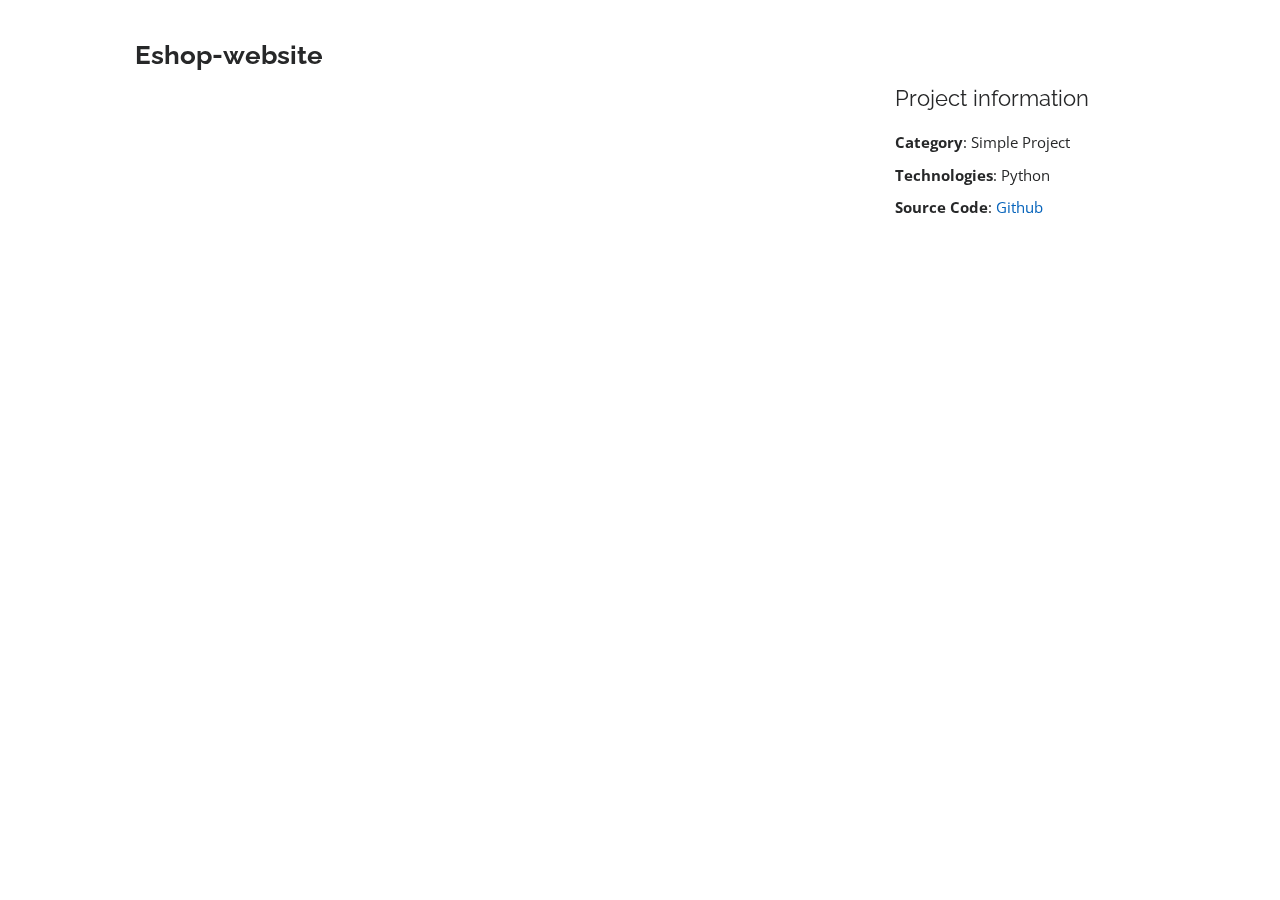
==== commit dc559596: "Update detail1.html" ====
--- a/detail1.html
+++ b/detail1.html
@@ -53,9 +53,9 @@
         <div class="row">
 
           <div class="col-lg-8">
-            <h2 class="portfolio-title">Simple calculator</h2>
+            <h2 class="portfolio-title">Eshop-website</h2>
             <div class="owl-carousel portfolio-details-carousel">
-              <img src="assets/img/portfolio/cal.png" class="img-fluid" alt="">
+              <img src="assets/img/portfolio/t.jpg" class="img-fluid" alt="">
               
               
             </div>
@@ -67,7 +67,7 @@
               <li><strong>Category</strong>: Simple Project</li>
               <li><strong>Technologies</strong>: Python</li>
           
-              <li><strong>Source Code</strong>: <a href="https://github.com/shinil-cloud/calculator-using-tkinter.git" target="_blank">Github</a></li>
+              <li><strong>Source Code</strong>: <a href="https://github.com/shinil-cloud/eshop-website.git" target="_blank">Github</a></li>
             </ul>
 
             
@@ -106,4 +106,4 @@
 
 </body>
 
-</html>+</html>
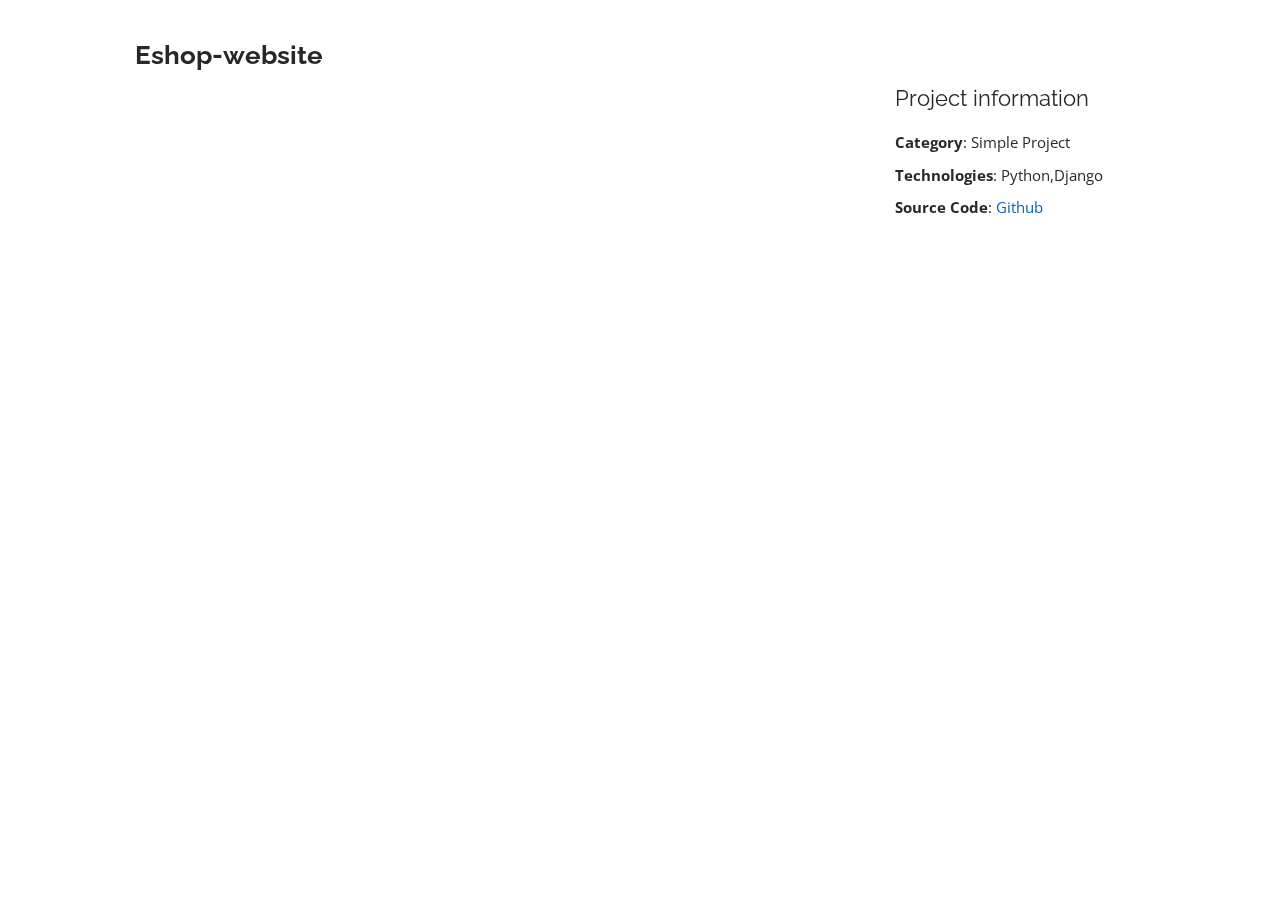
==== commit c991330b: "Update detail1.html" ====
--- a/detail1.html
+++ b/detail1.html
@@ -65,7 +65,7 @@
             <h3>Project information</h3>
             <ul>
               <li><strong>Category</strong>: Simple Project</li>
-              <li><strong>Technologies</strong>: Python</li>
+              <li><strong>Technologies</strong>: Python,Django</li>
           
               <li><strong>Source Code</strong>: <a href="https://github.com/shinil-cloud/eshop-website.git" target="_blank">Github</a></li>
             </ul>
